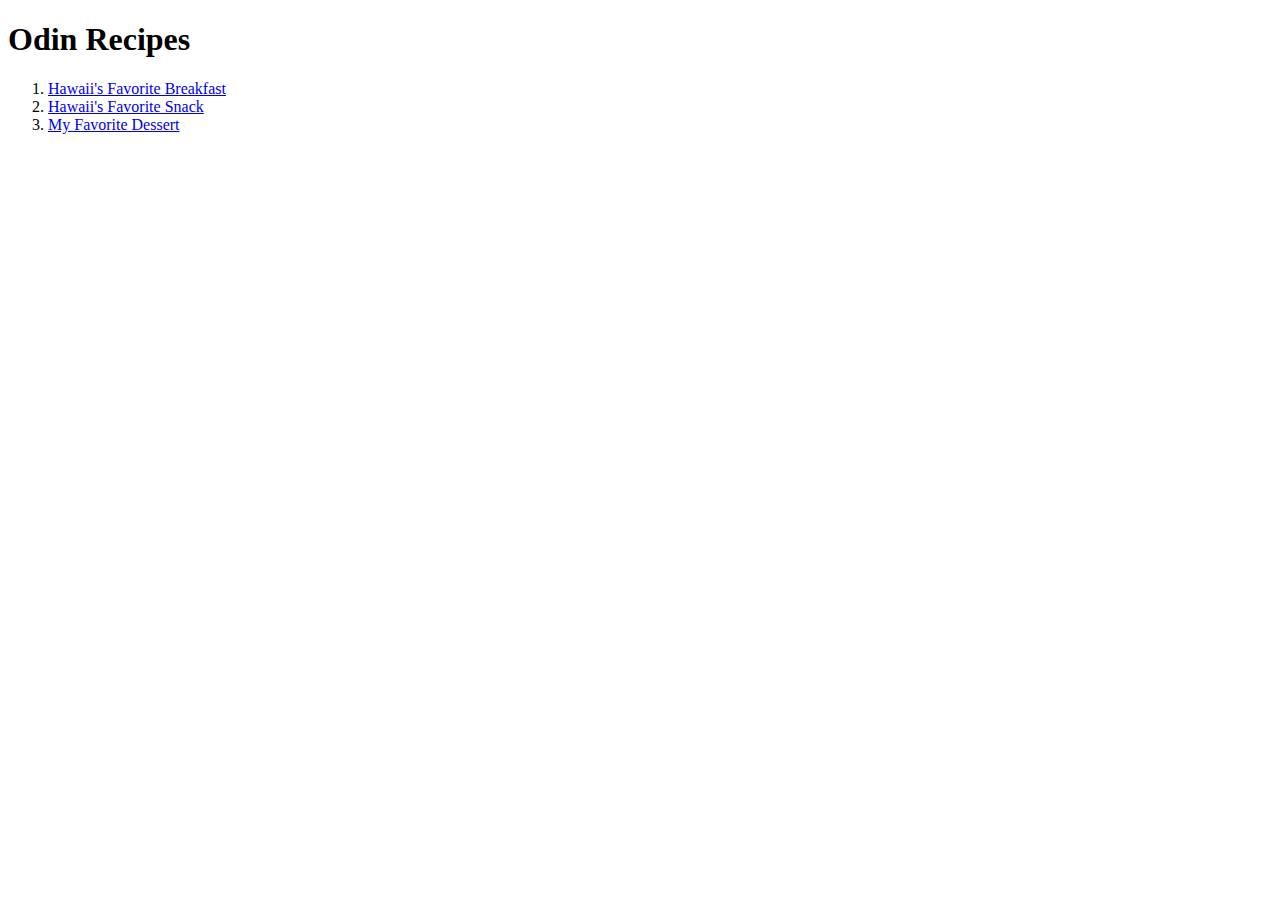
==== recipes/index.html @ d7e103f4 "Complete HTML phase of Odin Recipes project" ====
<!DOCTYPE html>
<html lang="en">
<head>
    <meta charset="UTF-8">
    <meta name="viewport" content="width=device-width, initial-scale=1.0">
    <title>Odin Recipes</title>
</head>
<body>
    <h1>Odin Recipes</h1>

<ol>
    <li><a href="portuguese-sausage.html">Hawaii's Favorite Breakfast</a></li>
     <li><a href="spam-musubi.html">Hawaii's Favorite Snack</a></li>
     <li><a href="chocolate-chip-cookies.html">My Favorite Dessert</a></li>
</ol>

</body>
</html>
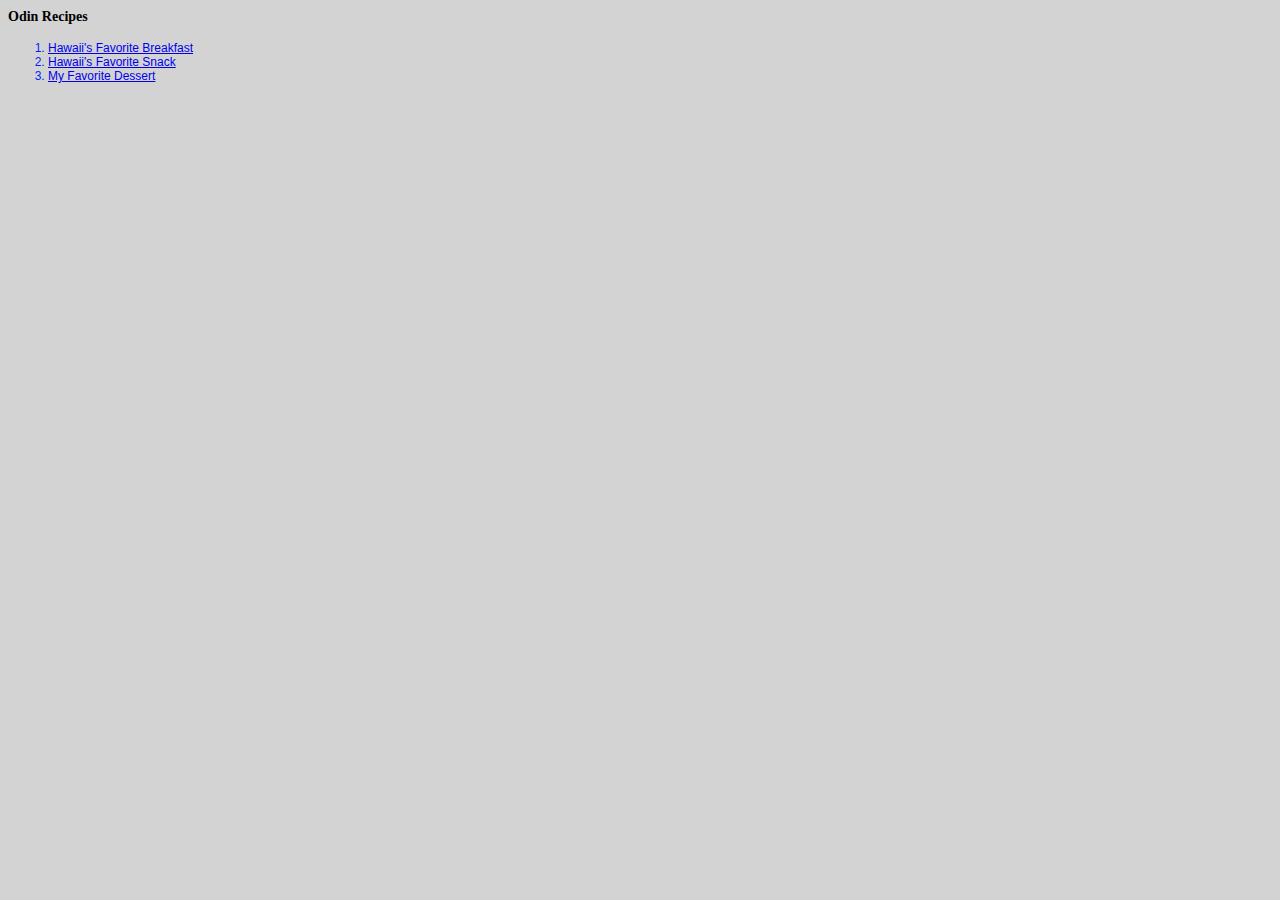
==== commit be3ebc63: "CSS edits" ====
--- a/recipes/index.html
+++ b/recipes/index.html
@@ -4,6 +4,7 @@
     <meta charset="UTF-8">
     <meta name="viewport" content="width=device-width, initial-scale=1.0">
     <title>Odin Recipes</title>
+    <link rel="stylesheet" href="styles.css">
 </head>
 <body>
     <h1>Odin Recipes</h1>
--- a/recipes/styles.css
+++ b/recipes/styles.css
@@ -0,0 +1,46 @@
+body {
+    background-color: rgb(211, 211, 211);
+}
+
+h1,
+h4 {
+    color: black;
+    font-family: 'Times New Roman', Times, serif;
+    font-weight: 600;
+    font-size: 14px;
+}
+
+li,
+p {
+    color: rgb(0, 38, 255);
+    font-family: Arial, San-serif;
+    font-weight: 300;
+    font-size: 12px;
+}
+
+a:visited {
+    color: rgb(0, 38, 255)
+}
+
+ a.return {
+    color: black;
+    font-family: 'Times New Roman', Times, serif;
+    font-weight: 200;
+    font-size: 10px;
+}
+
+.cookies {
+    width: auto;
+    height: 512px;
+}
+ 
+.portuguese-sausage {
+    width: auto;
+    height: auto;
+}
+
+.spam-musubi {
+    width: auto;
+    height: 500px;
+}
+
